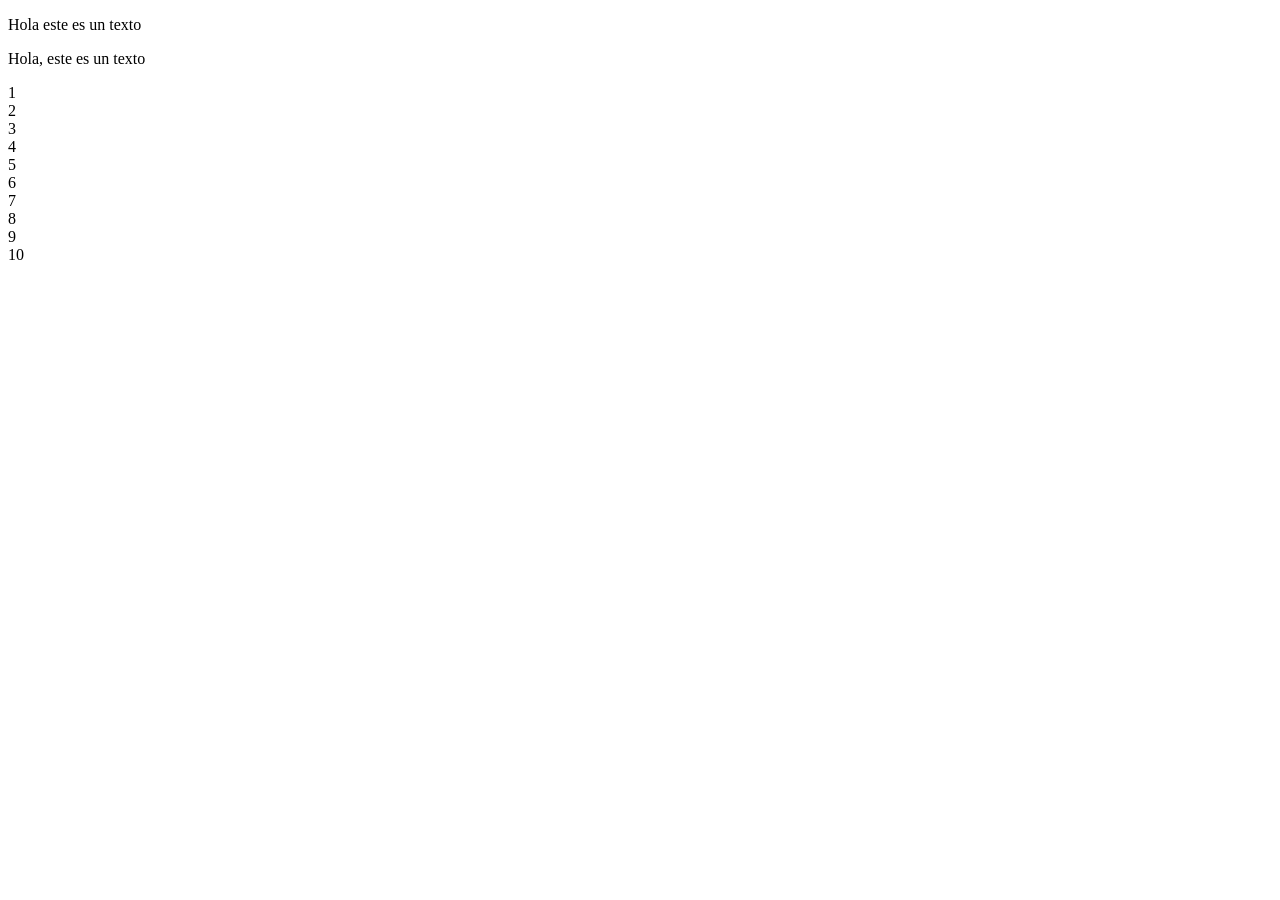
==== clase05.html @ 588b0388 "Project 01" ====
<!DOCTYPE html>
<html lang="en">
<head>
    <meta charset="UTF-8">
    <meta name="viewport" content="width=device-width, initial-scale=1.0">
    <title>Document</title>
</head>
<body>
    <section>
        <article>
            <p> Hola este es un  texto</p>
        </article>

        <article>
            <p> Hola, este es un texto  </p>
        </article>
    </section>

    <div>
<div id="flex">
<div>1</div>
<div>2</div>
<div>3</div>
<div>4</div>
<div>5</div>
<div>6</div>
<div>7</div>
<div>8</div>
<div>9</div>
<div>10</div>
</div>

</body>
</html>
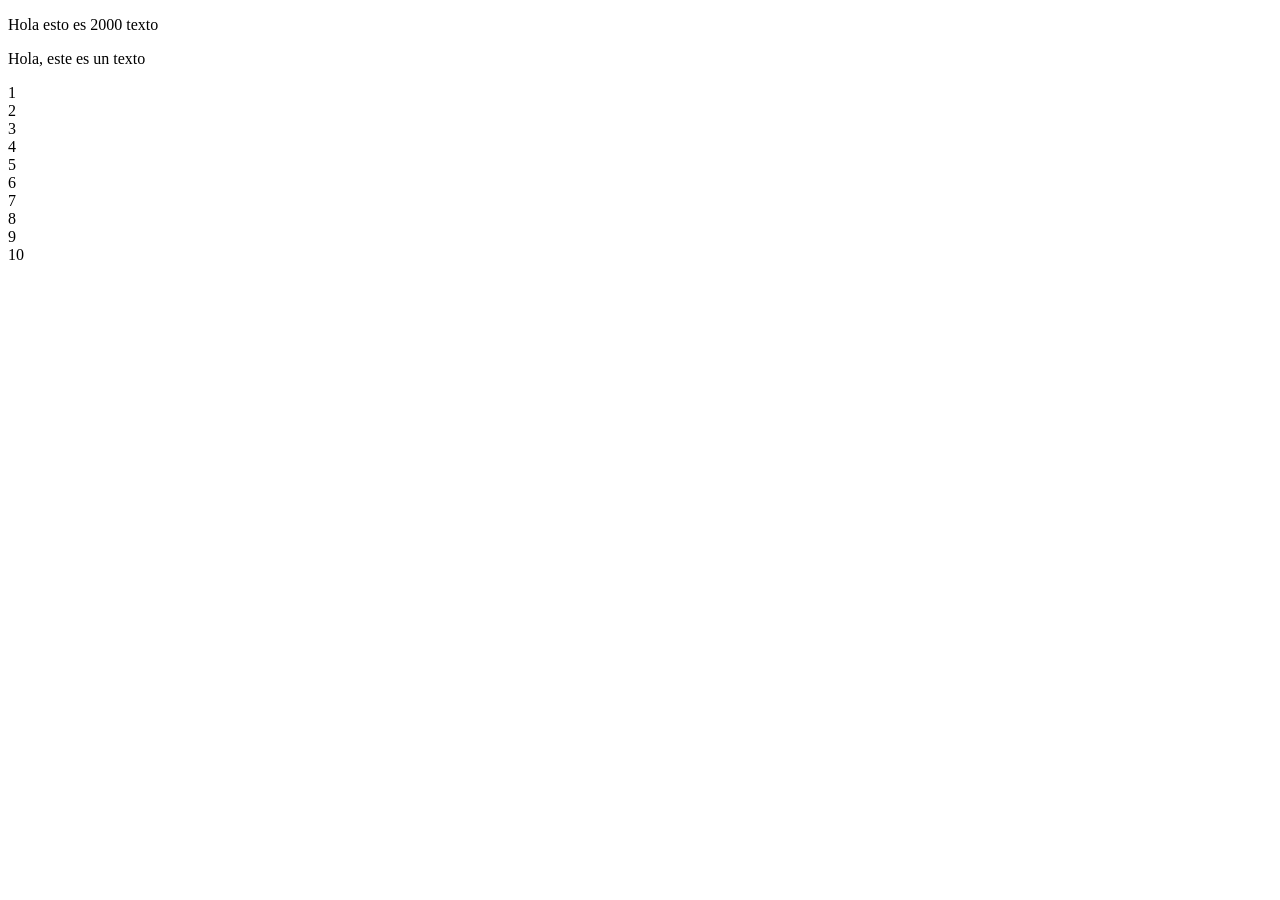
==== commit 1d4169a8: "Ya modificado" ====
--- a/clase05.html
+++ b/clase05.html
@@ -8,7 +8,7 @@
 <body>
     <section>
         <article>
-            <p> Hola este es un  texto</p>
+            <p> Hola esto es 2000  texto</p>
         </article>
 
         <article>
